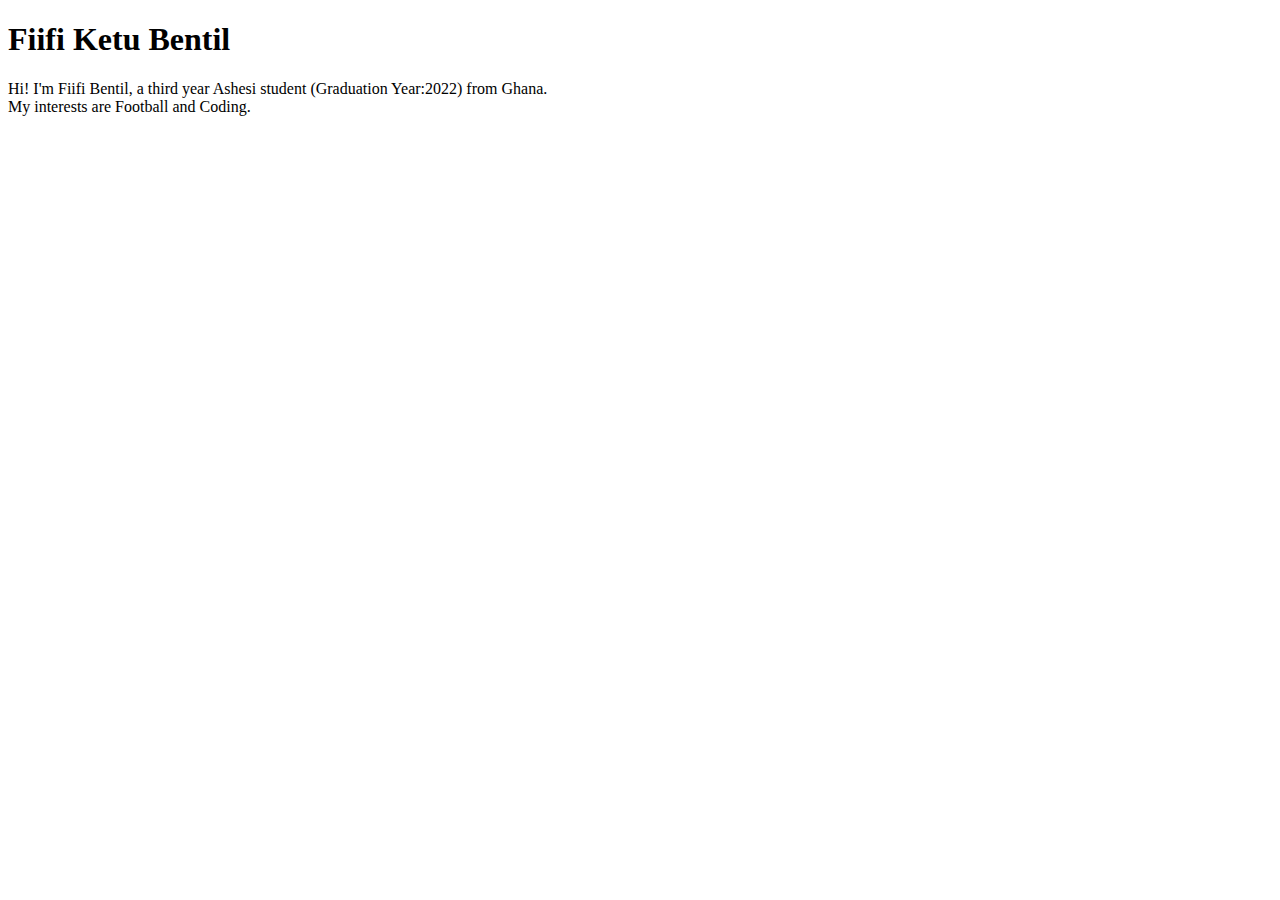
==== index.html @ a727871a "added index.html" ====
<!DOCTYPE html>
<html lang="en">
    <head>
        <meta charset="UTF-8">
        <title>Fiifi's Portfolio Page</title>
    </head>
    <body>
        <h1>Fiifi Ketu Bentil</h1>
        <p>
            Hi! I'm Fiifi Bentil, a third year Ashesi
            student (Graduation Year:2022) from Ghana. <br>
            My interests are Football and Coding. 
        </p>
    </body>
</html>
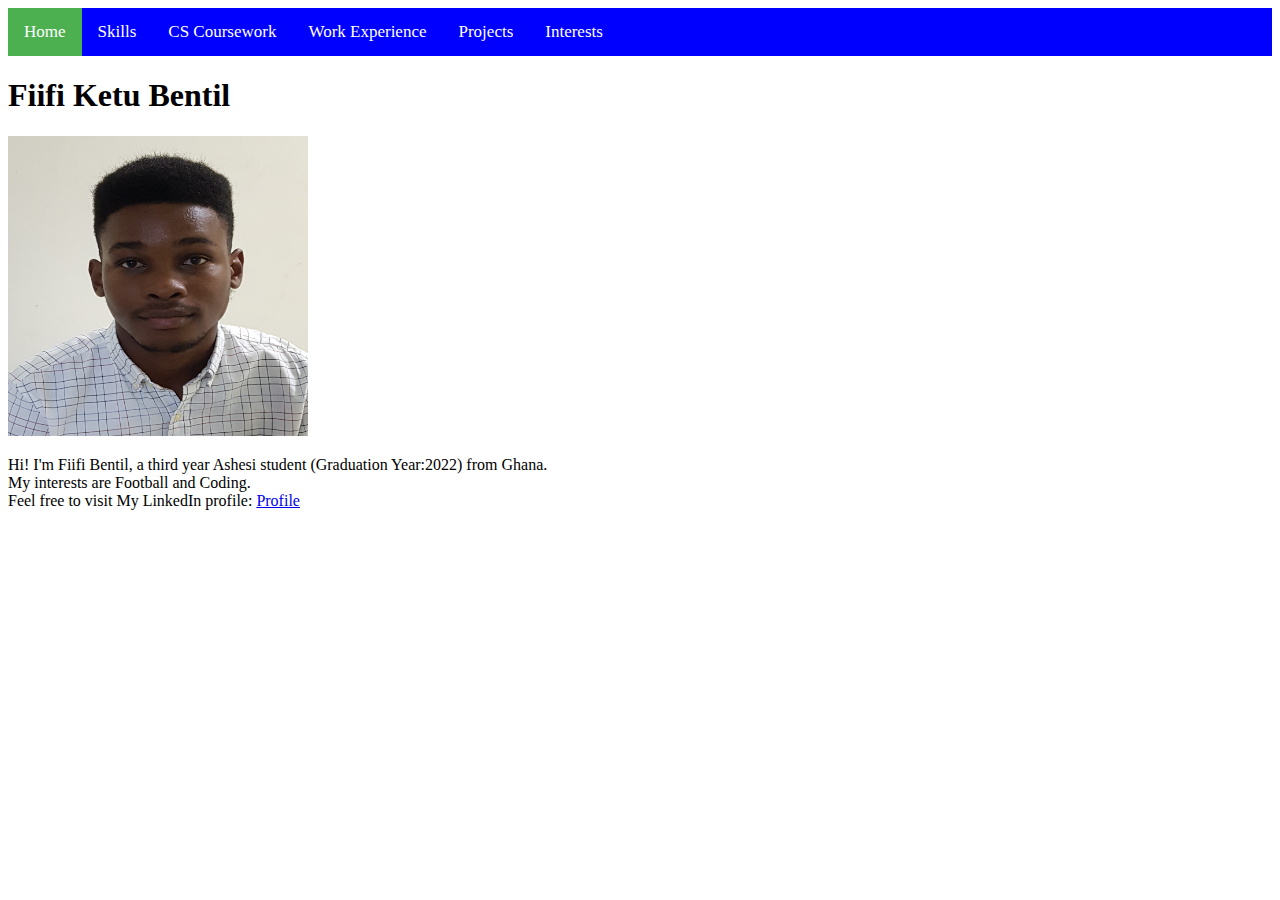
==== commit 615d12ad: "added skills,course,work,project,interest pages" ====
--- a/index.html
+++ b/index.html
@@ -3,13 +3,24 @@
     <head>
         <meta charset="UTF-8">
         <title>Fiifi's Portfolio Page</title>
+        <link rel="stylesheet" href="styles.css">
     </head>
     <body>
+        <div class="navbar">
+            <a href="index.html" class="active">Home</a>
+            <a href="skills.html">Skills</a>
+            <a href="coursework.html">CS Coursework</a>
+            <a href="work.html">Work Experience</a>
+            <a href="projects.html">Projects</a>
+            <a href="interests.html">Interests</a>
+        </div>
         <h1>Fiifi Ketu Bentil</h1>
+        <img src="Images/me.jpg" width="300" height="300">
         <p>
             Hi! I'm Fiifi Bentil, a third year Ashesi
             student (Graduation Year:2022) from Ghana. <br>
-            My interests are Football and Coding. 
+            My interests are Football and Coding. <br>
+            Feel free to visit My LinkedIn profile: <a href="link">Profile</a> 
         </p>
     </body>
 </html>--- a/styles.css
+++ b/styles.css
@@ -0,0 +1,23 @@
+.navbar {
+    background-color: blue;
+    overflow: hidden;
+  }
+
+  .navbar a {
+    float: left;
+    color: white;
+    text-align: center;
+    padding: 14px 16px;
+    text-decoration: none;
+    font-size: 17px;
+  }
+
+  .navbar a.active {
+    background-color: #4CAF50;
+    color: white;
+  }
+
+  .topnav a.active {
+    background-color: #4CAF50;
+    color: white;
+  }
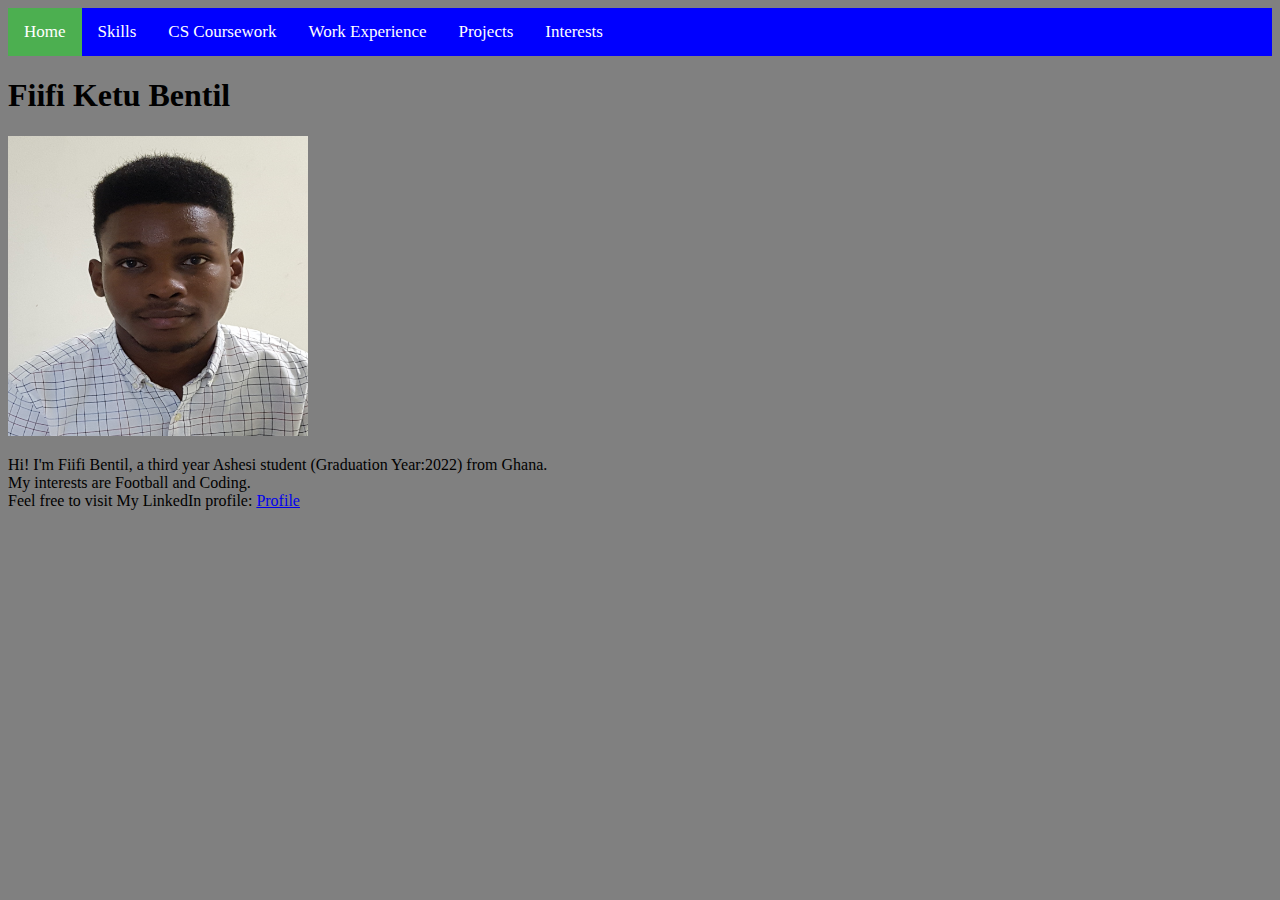
==== commit 3d58a74a: "added references and background color" ====
--- a/index.html
+++ b/index.html
@@ -5,7 +5,12 @@
         <title>Fiifi's Portfolio Page</title>
         <link rel="stylesheet" href="styles.css">
     </head>
-    <body>
+    <body style="background-color:gray;">
+        <!-- """ Title: How To - Top Navigation
+    Author: W3schools
+    Date: 2013
+    Availability: https://www.w3schools.com/howto/howto_js_topnav.asp """-->
+
         <div class="navbar">
             <a href="index.html" class="active">Home</a>
             <a href="skills.html">Skills</a>
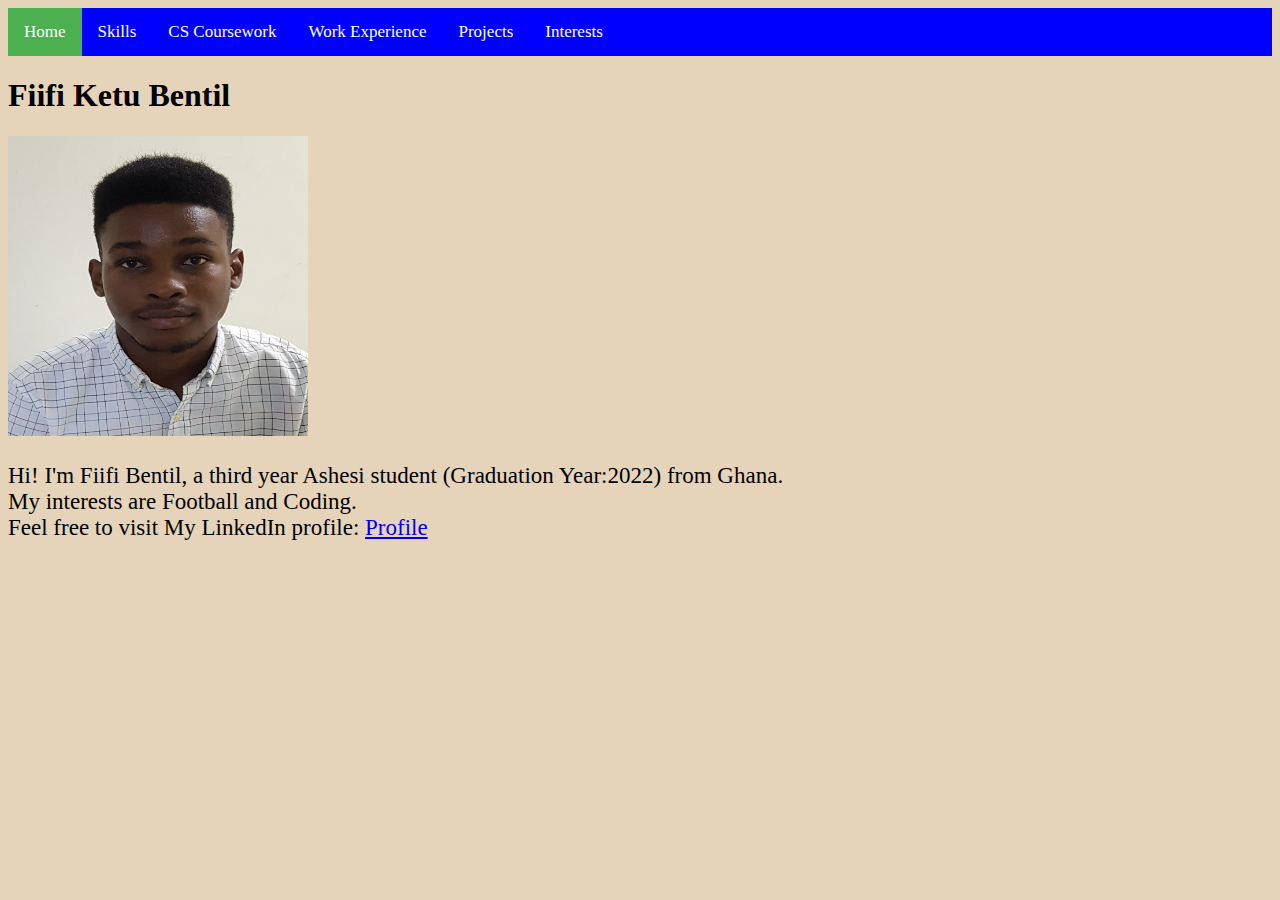
==== commit f6b1eb25: "small changes" ====
--- a/index.html
+++ b/index.html
@@ -5,7 +5,7 @@
         <title>Fiifi's Portfolio Page</title>
         <link rel="stylesheet" href="styles.css">
     </head>
-    <body style="background-color:gray;">
+    <body style="background-color:#e6d4ba;">
         <!-- """ Title: How To - Top Navigation
     Author: W3schools
     Date: 2013
@@ -21,7 +21,7 @@
         </div>
         <h1>Fiifi Ketu Bentil</h1>
         <img src="Images/me.jpg" width="300" height="300">
-        <p>
+        <p style="font-size: 23px;">
             Hi! I'm Fiifi Bentil, a third year Ashesi
             student (Graduation Year:2022) from Ghana. <br>
             My interests are Football and Coding. <br>
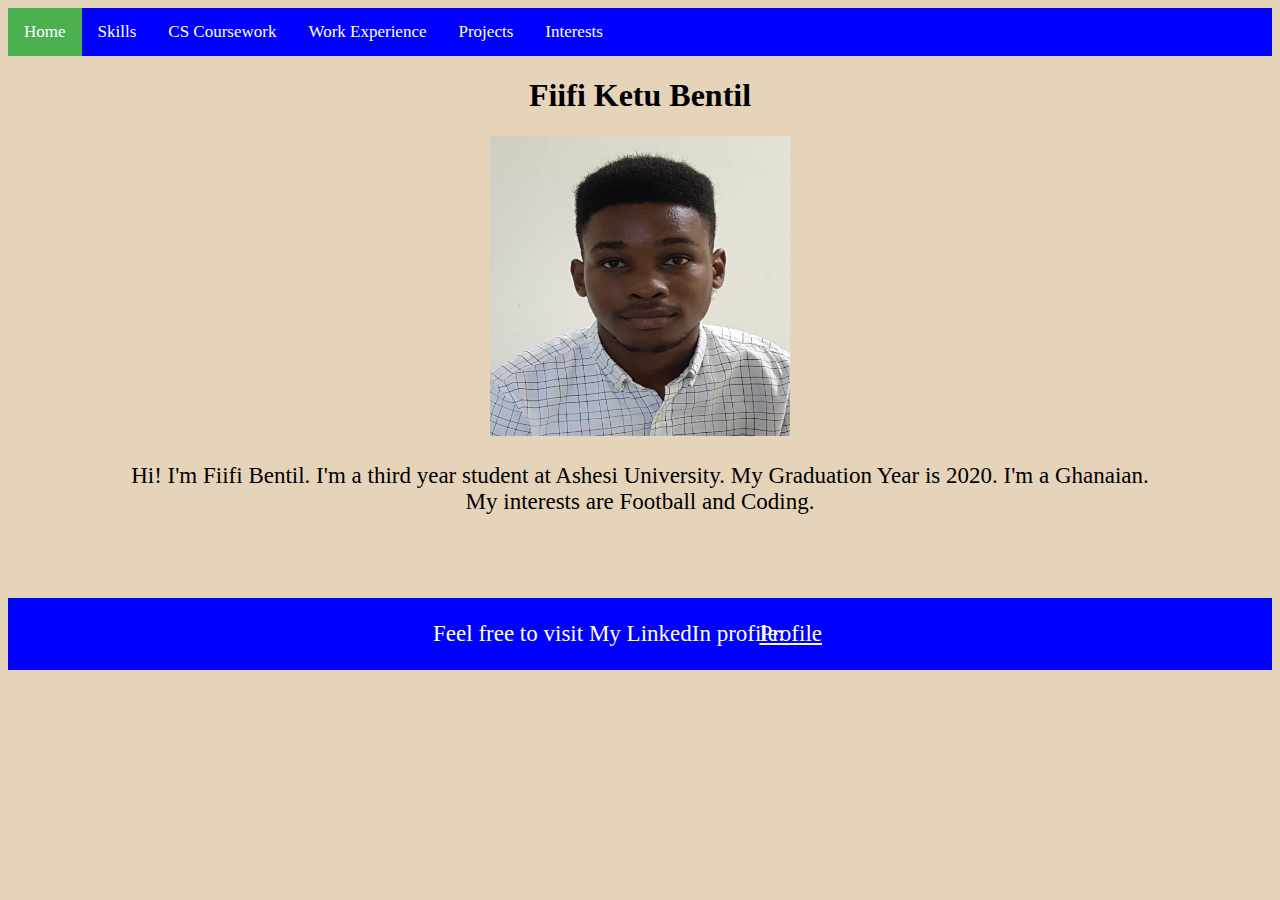
==== commit f96e4405: "small changes" ====
--- a/index.html
+++ b/index.html
@@ -19,13 +19,12 @@
             <a href="projects.html">Projects</a>
             <a href="interests.html">Interests</a>
         </div>
-        <h1>Fiifi Ketu Bentil</h1>
-        <img src="Images/me.jpg" width="300" height="300">
-        <p style="font-size: 23px;">
-            Hi! I'm Fiifi Bentil, a third year Ashesi
-            student (Graduation Year:2022) from Ghana. <br>
-            My interests are Football and Coding. <br>
-            Feel free to visit My LinkedIn profile: <a href="link">Profile</a> 
+        <h1 style="text-align: center">Fiifi Ketu Bentil</h1>
+        <div style="text-align: center"><img src="Images/me.jpg" width="300" height="300" alt="My Picture"></div>
+        <p style="font-size: 23px; text-align: center;">
+            Hi! I'm Fiifi Bentil. I'm a third year student at Ashesi University. My Graduation Year is 2020. I'm a Ghanaian.<br>
+            My interests are Football and Coding.
         </p>
+        <div class="navbar" style="position:relative; top:60px; color:white; text-align:center;"><p style="font-size: 23px;">Feel free to visit My LinkedIn profile: <a href="link" style="float:right; position:relative; right:450px; padding:0px 0px; font-size:23px;"><u>Profile</u></a> </p> </div>
     </body>
 </html>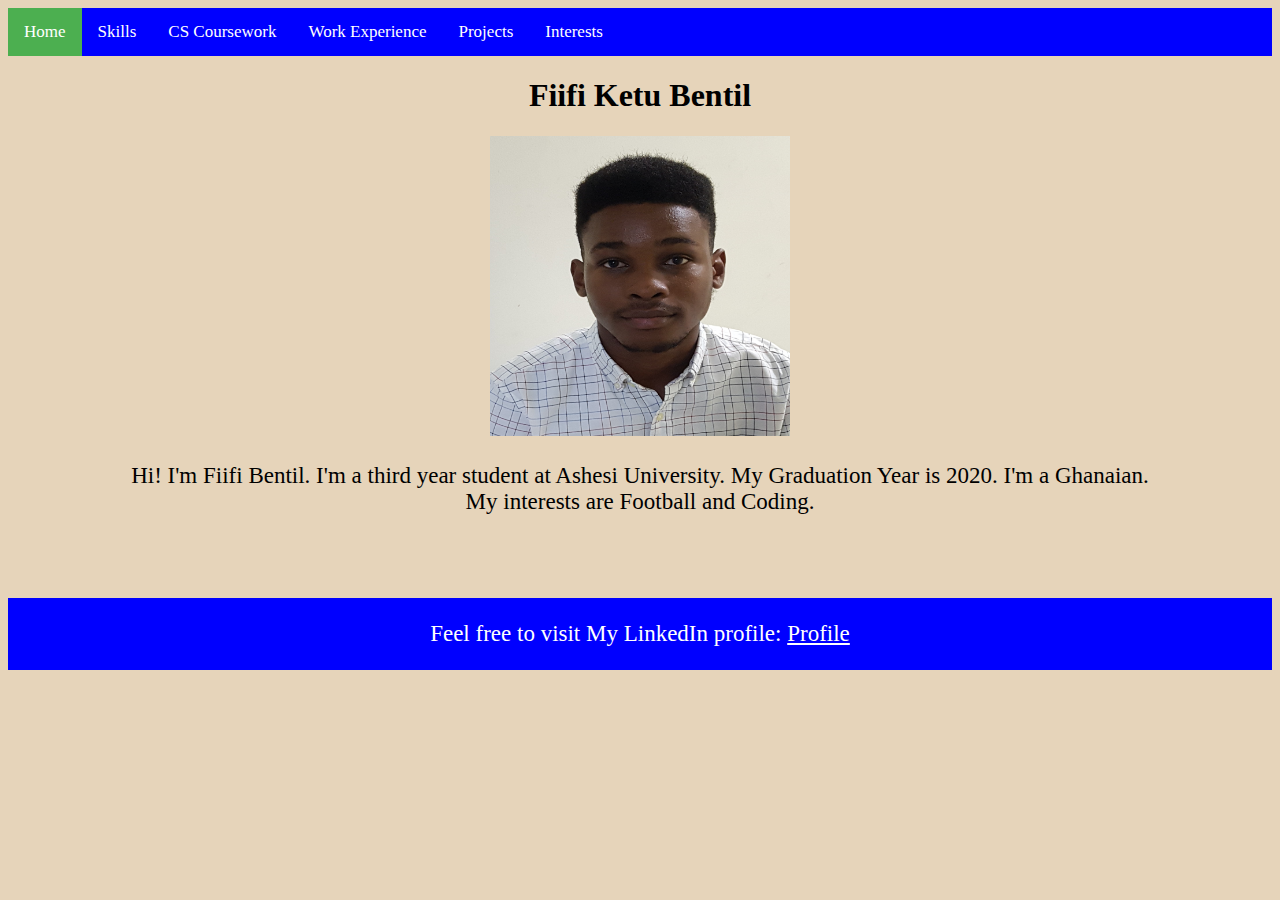
==== commit 8ee103bf: "small changes" ====
--- a/index.html
+++ b/index.html
@@ -25,6 +25,6 @@
             Hi! I'm Fiifi Bentil. I'm a third year student at Ashesi University. My Graduation Year is 2020. I'm a Ghanaian.<br>
             My interests are Football and Coding.
         </p>
-        <div class="navbar" style="position:relative; top:60px; color:white; text-align:center;"><p style="font-size: 23px;">Feel free to visit My LinkedIn profile: <a href="link" style="float:right; position:relative; right:450px; padding:0px 0px; font-size:23px;"><u>Profile</u></a> </p> </div>
+        <div class="navbar" style="position:relative; top:60px; color:white; text-align:center;"><p style="font-size: 23px;">Feel free to visit My LinkedIn profile: <a href="link" style="float:none;  padding:0px 0px; font-size:23px;"><u>Profile</u></a> </p> </div>
     </body>
 </html>